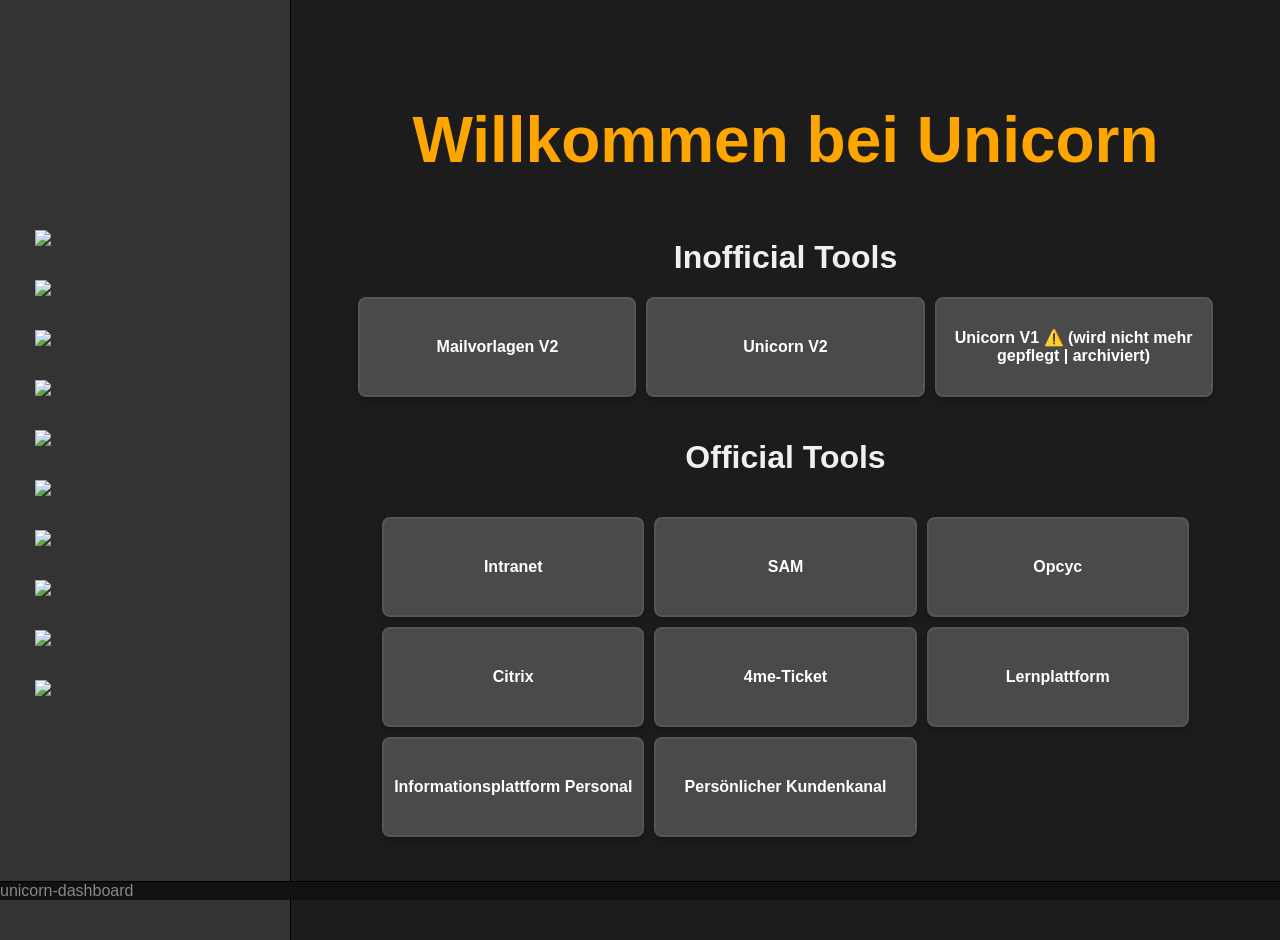
==== index.html @ fd55957d "v1 archived" ====
<!DOCTYPE html>
<html lang="de">

<head>
    <meta charset="UTF-8" />
    <meta name="viewport" content="width=device-width, initial-scale=1.0" />
    <title>WienEnergie Dashboard</title>
    <link rel="icon" href="https://cdn-icons-png.flaticon.com/512/11068/11068821.png" />
    <style>
        body {
            font-family: 'Arial', sans-serif;
            background-color: #1c1c1c;
            color: #f0f0f0;
            margin: 0;
            display: flex;
            overflow: hidden;
        }

        .navbar {
            display: flex;
            justify-content: center;
            flex-direction: column;
            width: 250px;
            background-color: #333;
            border-right: black solid 1px;
            color: #f0f0f0;
            height: 100vh;
            padding: 20px;
        }

        .navbar a {
            display: block;
            padding: 10px 15px;
            margin-bottom: 10px;
            border-radius: 5px;
            transition: background-color 0.3s ease;

        }

        .navbar a:hover {
            background-color: #222;
            cursor: pointer;
        }

        .main {
            padding: 20px;
            flex: 1;
            display: flex;
            flex-direction: column;
            justify-content: center;
            align-items: center;
            gap: 20px;
        }

        .inofficialTools {
            width: 90%;
            height: 20%;
            text-align: center;
        }

        .title{
            font-size: 4rem;
            color: #ffa500;
            margin-bottom: 20px;
            font-weight: bold;
        }

        .button-group {
            display: grid;
            grid-template-columns: repeat(3, 1fr);
            gap: 10px;
        }

        .button-single {
            min-height: 100px;
            border: 2px solid #555;
            border-radius: 8px;
            color: #FFFFFF;
            background-color: #4A4A4A;
            font-size: 16px;
            font-weight: bold;
            text-align: center;
            padding: 10px;
            transition: background-color 0.3s ease, transform 0.2s ease, box-shadow 0.2s ease;
            box-shadow: 0 4px 6px rgba(0, 0, 0, 0.2);

            &:hover {
                background-color: #FFAA66;
                border-color: #FFAA66;
                color: black;
                transform: translateY(-3px);
                box-shadow: 0 6px 12px rgba(0, 0, 0, 0.3);
                cursor: pointer;
            }
        }

        .crumb {
            display: inline-block;
        }

        .crumb a::after {
            display: inline-block;
            color: white;
            content: "|";
            font-weight: bold;
            padding: 0 3px;
        }
    </style>
</head>

<body>
    <div class="navbar">
        <a href="https://www.wienerstadtwerke.at/" target="_blank"> <img
                src="https://www.wienerstadtwerke.at/image/layout_set_logo?img_id=22615230&t=1744196967447" /></a>
        <a href="https://www.wienerlinien.at/" target="_blank"> <img
                src="https://www.wienerlinien.at/image/layout_set_logo?img_id=18381139&t=1713959345651" /></a>
        <a href="https://www.wienenergie.at/" target="_blank"> <img
                src="https://www.wienenergie.at/wp-content/themes/we-theme/public/wp-content/themes/we-theme/public/logo-we-theme-regular.svg" /></a>
        <a href="https://www.wienernetze.at/" target="_blank"> <img
                src="https://www.wienernetze.at/image/layout_set_logo?img_id=18485159&t=1713959374622" /></a>
        <a href="https://www.wlb.at/" target="_blank"> <img
                src="https://www.wlb.at/image/layout_set_logo?img_id=18160554&t=1713959345658" /></a>
        <a href="https://www.wipark.at/" target="_blank"> <img
                src="https://www.wipark.at/image/layout_set_logo?img_id=6753665&t=1713959345375" /></a>
        <a href="https://www.wienit.at/" target="_blank"> <img
                src="https://www.wienit.at/image/layout_set_logo?img_id=18163000&t=1713959411884" /></a>
        <a href="https://www.bestattungwien.at/" target="_blank"> <img
                src="https://www.bestattungwien.at/image/layout_set_logo?img_id=18239249&t=1713959355571" /></a>
        <a href="https://www.friedhoefewien.at/" target="_blank"> <img
                src="https://www.friedhoefewien.at/image/layout_set_logo?img_id=18169382&t=1713959380757" /></a>
        <a href="https://www.immoh.at/" target="_blank"> <img
                src="https://www.immoh.at/image/layout_set_logo?img_id=18094283&t=1713959405431" height="40px" /></a>
    </div>
    <div class="main">
        <span class="title">Willkommen bei Unicorn</span>
        <div class="inofficialTools">
            <h1>Inofficial Tools</h1>
            <div class="button-group">
                <button class="button-single"
                    onclick="window.location.href = 'unicorn_v2/mail-template.html'">Mailvorlagen
                    V2</button>
                <button class="button-single" onclick="window.location.href = 'unicorn_v2/work-tools.html'">Unicorn
                    V2</button>
                <button class="button-single" onclick="window.location.href = 'unicron_v1/index.html'">Unicorn
                    V1 ⚠️ (wird nicht mehr gepflegt | archiviert)</button>
                </button>
            </div>
        </div>
        <h1>Official Tools</h1>
        <div class="button-group">
            <button class="button-single" onclick="window.location.href = 'https://intranet.wienenergie.at'">
                Intranet
            </button>
            <button class="button-single"
                onclick="window.location.href = 'https://wien-energie.secova.de/module/dashboardpreview/?preview'">
                SAM
            </button>
            <button class="button-single" onclick="window.location.href = 'https://cu300078.opcyc.net/setup/'">
                Opcyc
            </button>
            <button class="button-single" onclick="window.location.href = 'https://xenapp/Citrix/WSTWWeb/'">
                Citrix
            </button>
            <button class="button-single" onclick="window.open('https://wienenergie.4me.com/self-service')">
                4me-Ticket
            </button>
            <button class="button-single"
                onclick="window.location.href = 'https://fa-epql-saasfaprod1.fa.ocs.oraclecloud.com/hcmUI/faces/FuseWelcome?_adf.ctrl-state=mkxxtq08c_1&_adf.no-new-window-redirect=true&_adf.no-new-window-redirect=true&_afrLoop=5994991574977428&_afrWindowMode=2&_afrWindowId=null&_afrFS=16&_afrMT=screen&_afrMFW=1912&_afrMFH=964&_afrMFDW=1920&_afrMFDH=1080&_afrMFC=8&_afrMFCI=0&_afrMFM=0&_afrMFR=96&_afrMFG=0&_afrMFS=0&_afrMFO=0'">
                Lernplattform
            </button>
            <button class="button-single"
                onclick="window.location.href = 'https://wstw365.sharepoint.com/sites/WE_Personal'">
                Informationsplattform Personal
            </button>
            <button class="button-single"
                onclick="window.location.href = 'https://app.powerbi.com/groups/me/reports/b027b4e7-9d01-4670-93a7-0060477e6968/df4cdaae83560ef0ac04?ctid=2df2bcec-2017-4339-b493-e3d7b3a460c8&openReportSource=ReportInvitation&experience=power-bi'">
                Persönlicher Kundenkanal
            </button>
        </div>

        <!-- /##################################################################################################################### -->
        <style>
            .footer {
                background-color: #111;
                border-top: solid black 1px;
                position: fixed;
                bottom: 0;
                left: 0;
                width: 100%;
                color: #888;

                a {
                    color: white;
                    text-decoration: none;
                }
            }
        </style>
        <footer class="footer">
            <nav class="crumbs">
                <li class="crumb">unicorn-dashboard</li>
            </nav>

        </footer>
        <!-- /##################################################################################################################### -->

    </div>
</body>

</html>
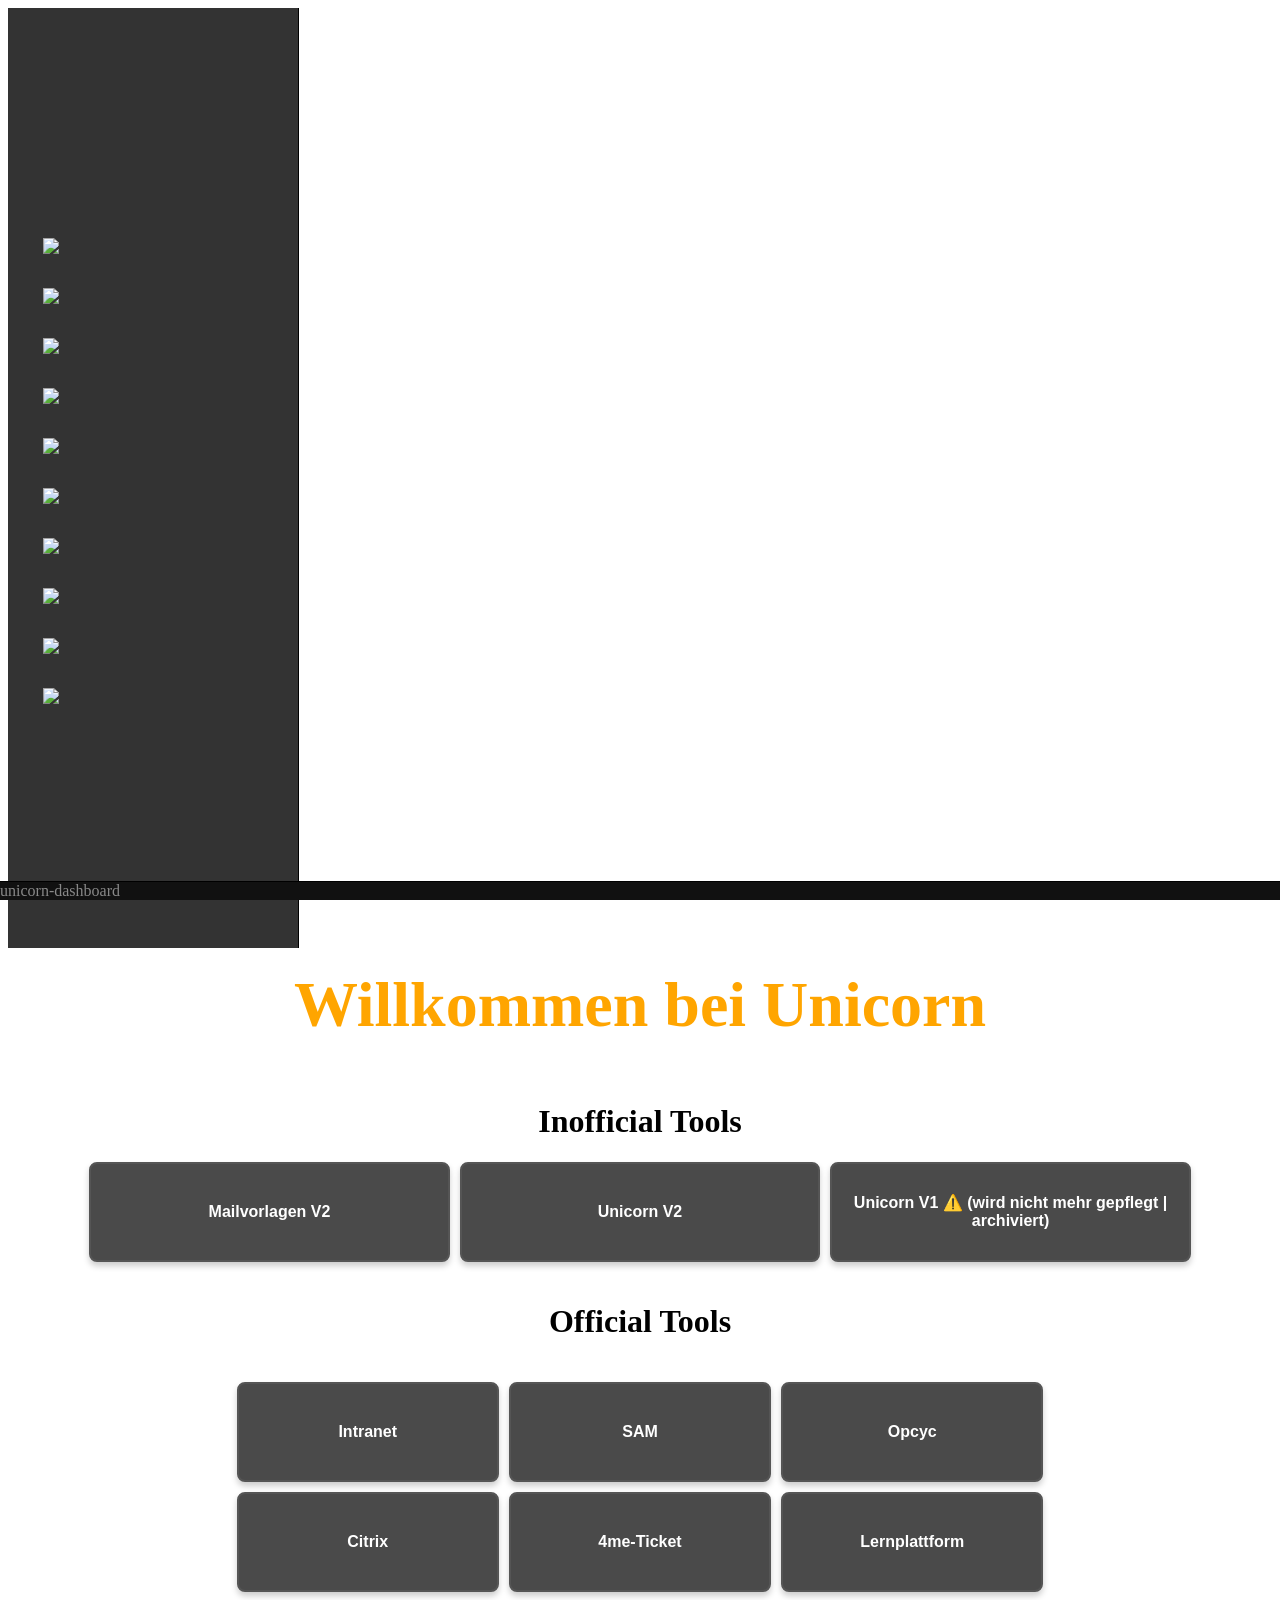
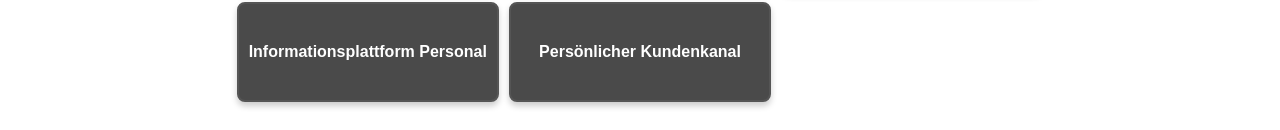
==== commit a3eabbca: "Update index.html" ====
--- a/index.html
+++ b/index.html
@@ -7,6 +7,11 @@
     <title>WienEnergie Dashboard</title>
     <link rel="icon" href="https://cdn-icons-png.flaticon.com/512/11068/11068821.png" />
     <style>
+
+    <script>
+        alert("Bitte diese Seite nur noch über die URL besuchen: https://dev0gig.github.io/web.MyWebsite/unicorn/unicorn_v2/work-tools.html | Diese Seite wird bald abgedreht!!!")
+    </script>
+        
         body {
             font-family: 'Arial', sans-serif;
             background-color: #1c1c1c;
@@ -206,4 +211,4 @@
     </div>
 </body>
 
-</html>+</html>
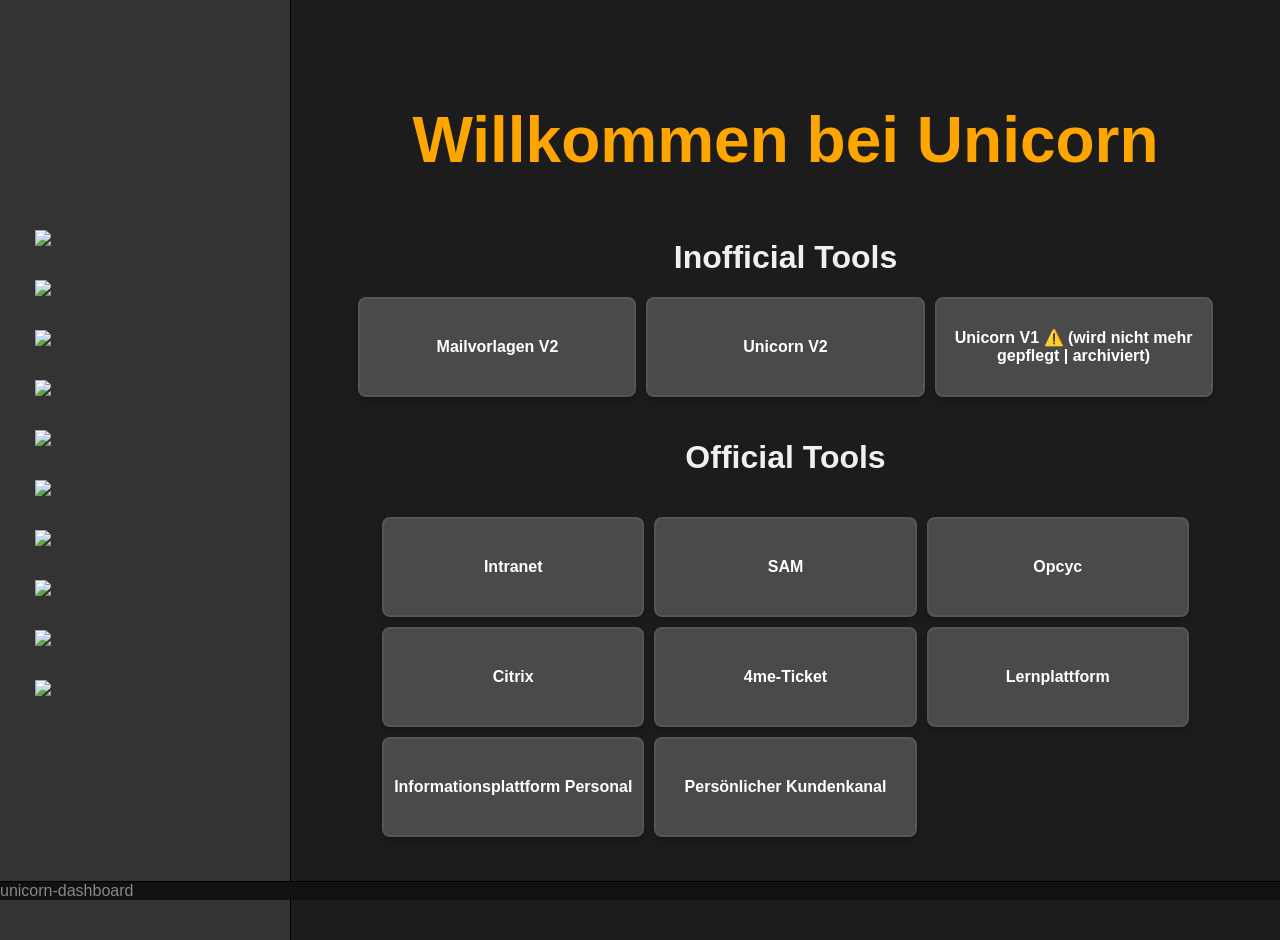
==== commit 3ce6ea8e: "Update index.html" ====
--- a/index.html
+++ b/index.html
@@ -6,11 +6,13 @@
     <meta name="viewport" content="width=device-width, initial-scale=1.0" />
     <title>WienEnergie Dashboard</title>
     <link rel="icon" href="https://cdn-icons-png.flaticon.com/512/11068/11068821.png" />
-    <style>
 
     <script>
         alert("Bitte diese Seite nur noch über die URL besuchen: https://dev0gig.github.io/web.MyWebsite/unicorn/unicorn_v2/work-tools.html | Diese Seite wird bald abgedreht!!!")
     </script>
+
+    
+    <style>
         
         body {
             font-family: 'Arial', sans-serif;
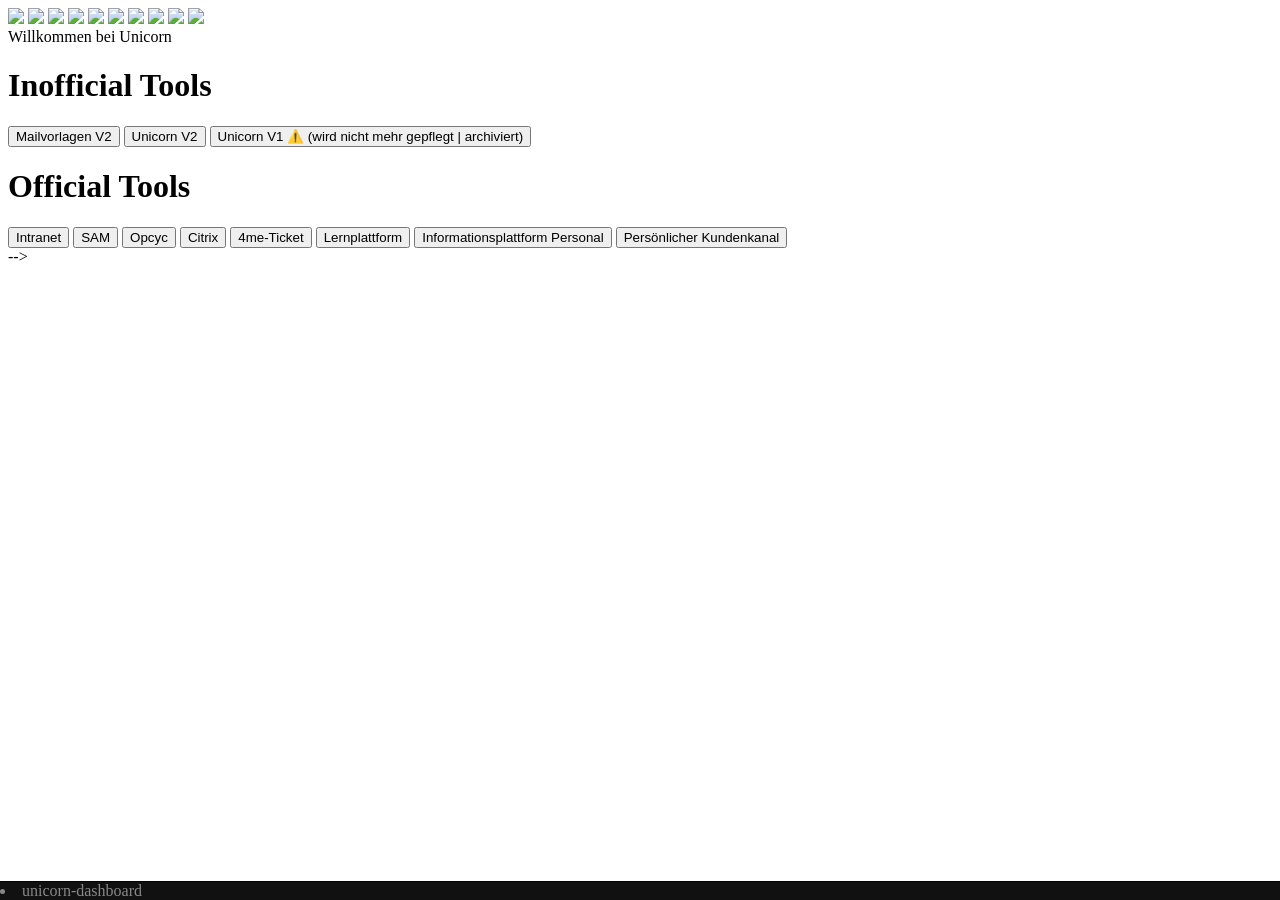
==== commit 8afccad9: "new link to nuew unicorn webpage. old one not anymore under construction" ====
--- a/index.html
+++ b/index.html
@@ -8,10 +8,11 @@
     <link rel="icon" href="https://cdn-icons-png.flaticon.com/512/11068/11068821.png" />
 
     <script>
-        alert("Bitte diese Seite nur noch über die URL besuchen: https://dev0gig.github.io/web.MyWebsite/unicorn/unicorn_v2/work-tools.html | Diese Seite wird bald abgedreht!!!")
+        alert("Bitte diese Seite nur noch über die URL besuchen: https://dev0gig.github.io/web-mywebsite/unicorn/work-tools.html !!!")
     </script>
-
-    
+
+<a href="https://dev0gig.github.io/web-mywebsite/unicorn/work-tools.html>Neue Seite, bitte nur noch diese verwenden</a>
+<!--    
     <style>
         
         body {
@@ -211,6 +212,8 @@
         <!-- /##################################################################################################################### -->
 
     </div>
-</body>
+</body>
+
+-->
 
 </html>
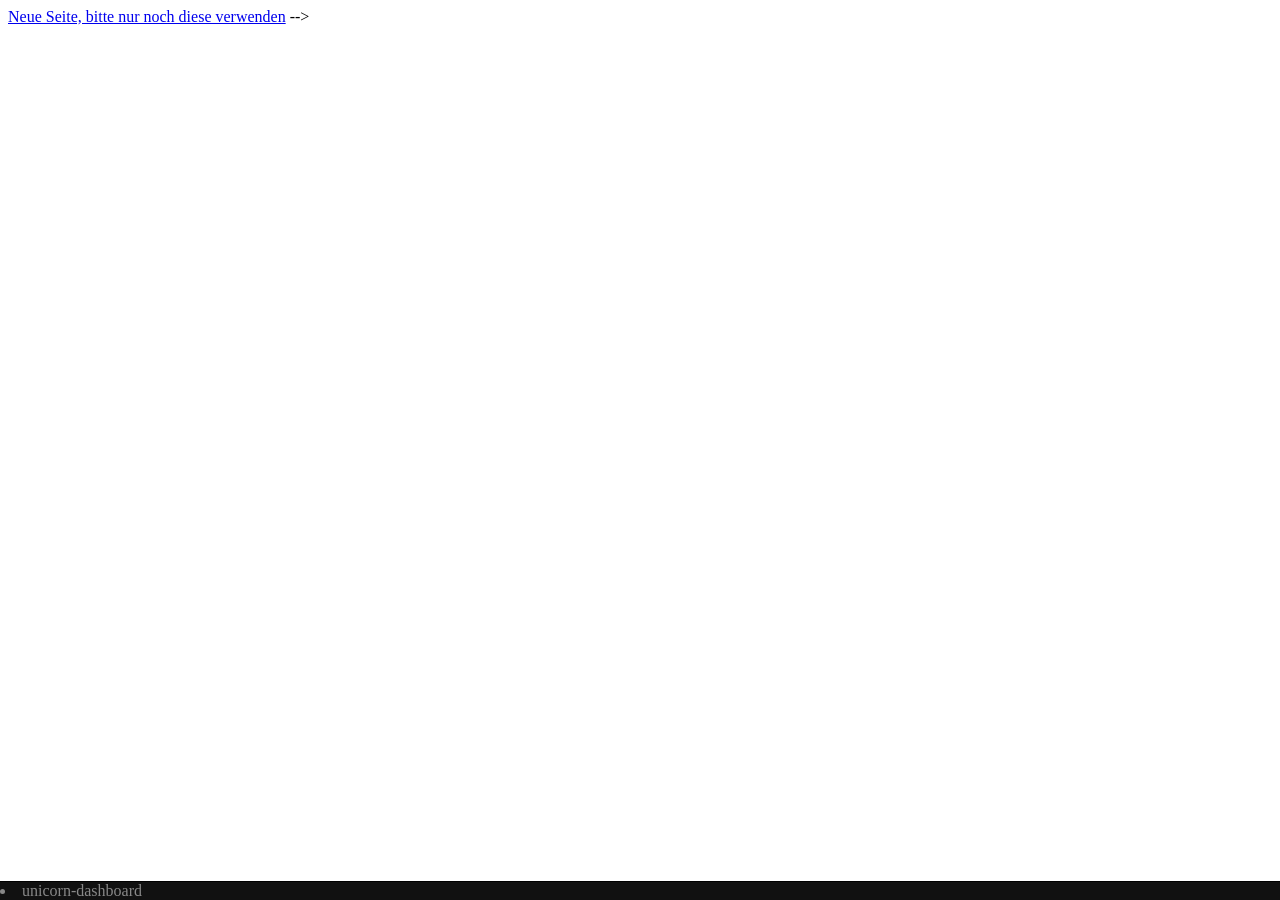
==== commit 1d223d61: "Update index.html" ====
--- a/index.html
+++ b/index.html
@@ -11,7 +11,7 @@
         alert("Bitte diese Seite nur noch über die URL besuchen: https://dev0gig.github.io/web-mywebsite/unicorn/work-tools.html !!!")
     </script>
 
-<a href="https://dev0gig.github.io/web-mywebsite/unicorn/work-tools.html>Neue Seite, bitte nur noch diese verwenden</a>
+<a href="https://dev0gig.github.io/web-mywebsite/unicorn/work-tools.html">Neue Seite, bitte nur noch diese verwenden</a>
 <!--    
     <style>
         
